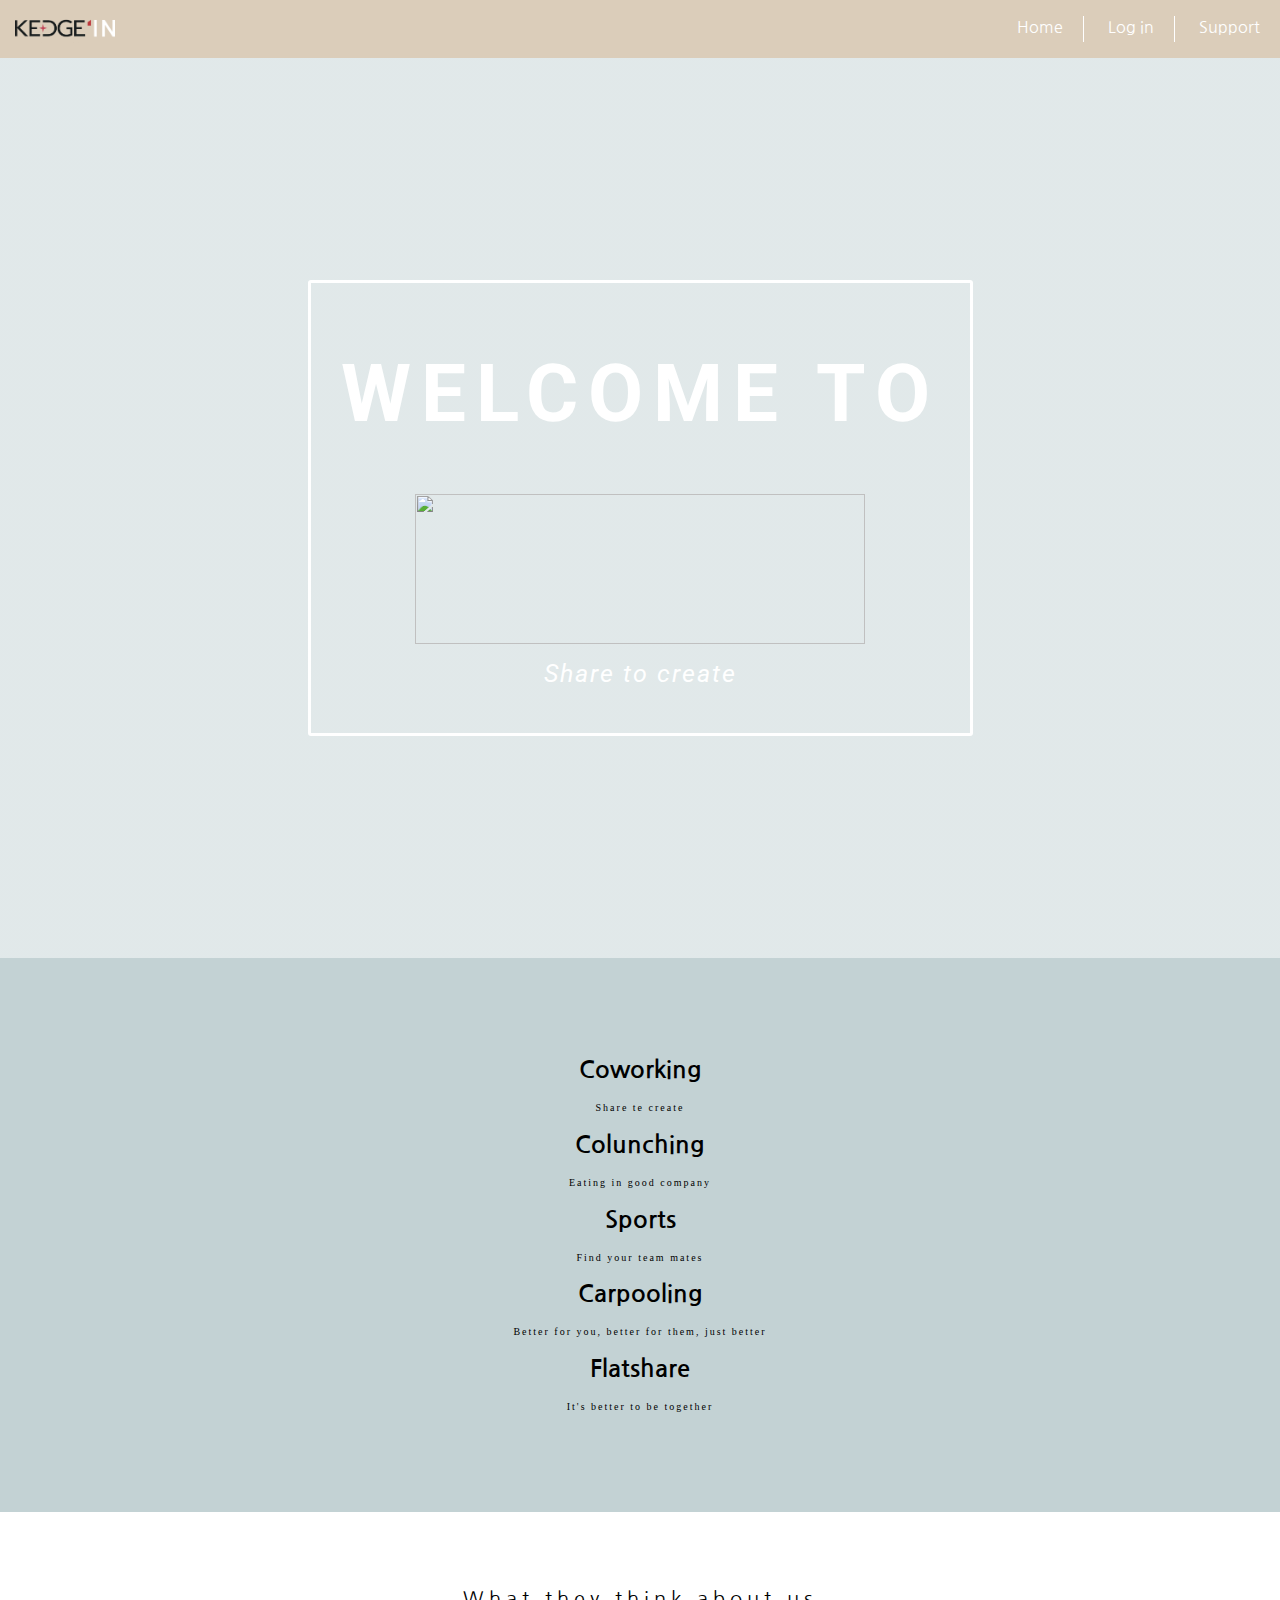
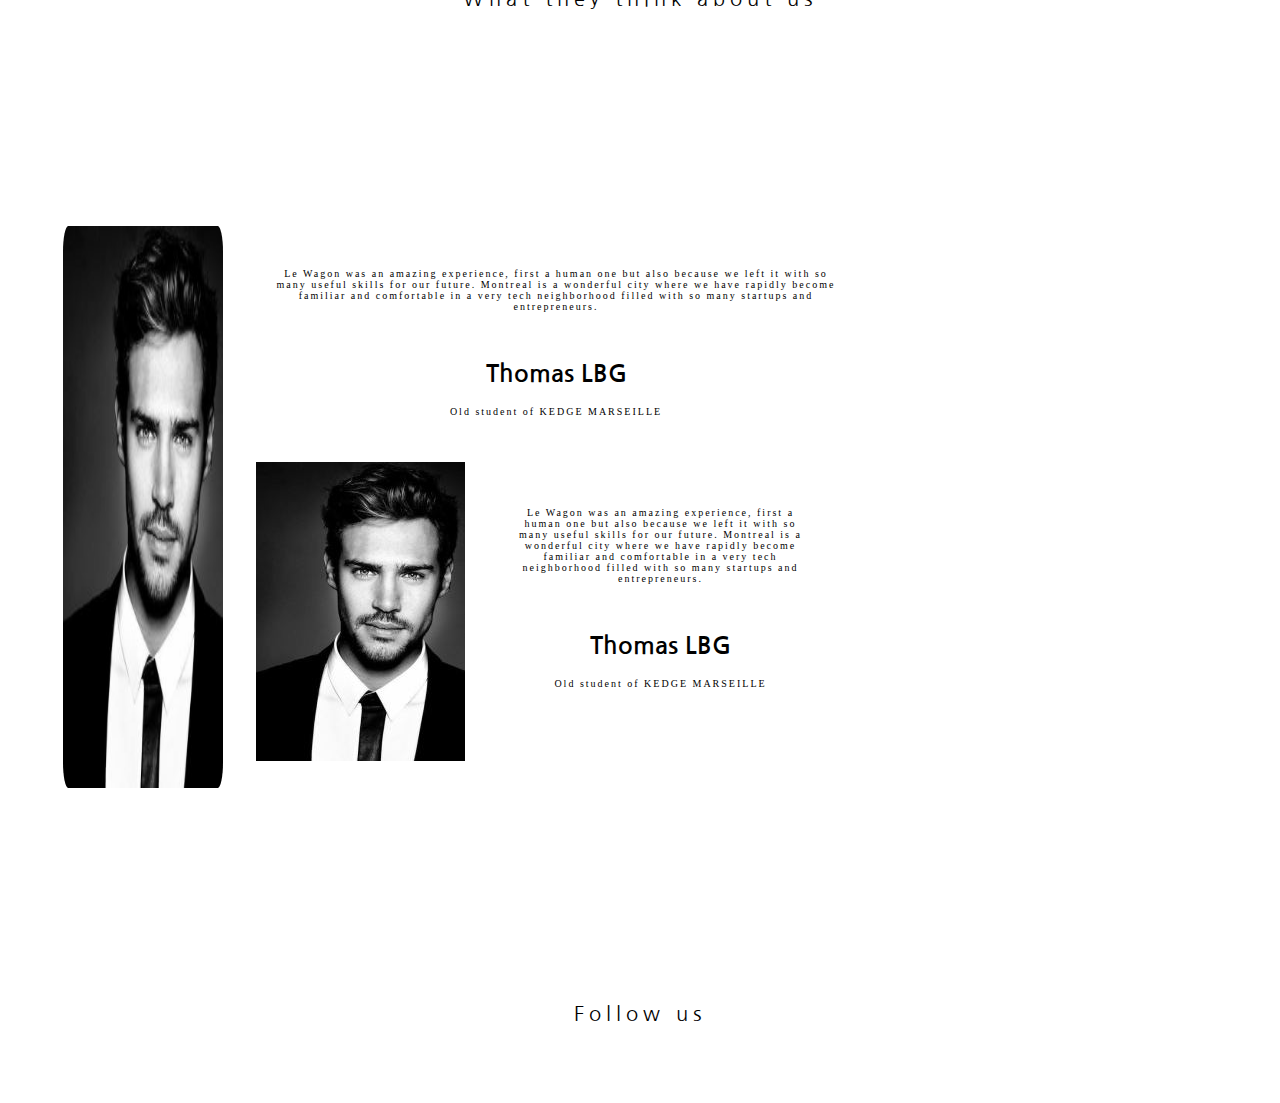
==== Index.html @ 93130db9 "Initial commit" ====
<head>
	<title> KEDGE ' IN </title>
	<meta charset="utf-8">
	
	<link href="https://fonts.googleapis.com/css?family=Hind:400,600|Roboto:700|Nanum+Gothic:700" rel="stylesheet">
	<link rel="stylesheet" href="https://use.fontawesome.com/releases/v5.5.0/css/all.css" integrity="sha384-B4dIYHKNBt8Bc12p+WXckhzcICo0wtJAoU8YZTY5qE0Id1GSseTk6S+L3BlXeVIU" crossorigin="anonymous">
	<link rel="stylesheet" href="https://stackpath.bootstrapcdn.com/bootstrap/4.1.3/css/bootstrap.min.css" integrity="sha384-MCw98/SFnGE8fJT3GXwEOngsV7Zt27NXFoaoApmYm81iuXoPkFOJwJ8ERdknLPMO" crossorigin="anonymous">
	
	<link rel="stylesheet" type="text/css" href="style.css">
</head>
<body>
	<div class="navbar">
		<img src="Image/logo-kedge-blanc.png" class="logo">
		<div class="menu">
			<ul class="inline">
				<li><a href="">Home</a></li>
				<li><a href="">Log in</a></li>
				<li><a href="">Support</a></li>
			</ul>
		</div>
	</div>
	<div class="banner">
		<div class=" banner-content">
			<h1> WELCOME TO </h1>
			<img src="image/logo-kedge.png" class="logo-kedge" alt="">
			<p> <i>  Share to create  </i> </p>
		</div>
	</div>
	<div class="container my-container">
		<div class="row">
			<div class="col-12 col-sm-4 col-md-2 offset-1">
				
				<div class="icones">
					<i class="fas fa-book my-icon"></i>
					<h2>Coworking</h2>
					<p>Share te create</p>
				</div>
			</div>
			<div class="col-12 col-sm-4 col-md-2">
				
				<div class="icones">
					<i class="fas fa-utensils my-icon"></i>
					<h2>Colunching</h2>
					<p>Eating in good company</p>
				</div>
			</div>
			<div class="col-12 col-sm-4 col-md-2">
				<div class="icones">
					<i class="fas fa-car my-icon"></i>
					<h2>Sports</h2>
					<p>Find your team mates</p>
				</div>
			</div>
			<div class="col-12 col-sm-4 col-md-2">
				
				<div class="icones">
					<i class="fas fa-futbol my-icon"></i>
					<h2>Carpooling</h2>
					<p>Better for you, better for them, just better</p>
					
				</div>
			</div>
			<div class="col-12 col-sm-4 col-md-2">
				<div class="icones">
					<i class="fas fa-home my-icon"></i>
					<h2>Flatshare</h2>
					<p>It's better to be together</p>
				</div>
			</div>
		</div>
		
	</div>
	<div class=" background-white text-center padded">
		<p class="follow padded">What they think about us</p>
		<div class="banner2">
			
			
			<div class="testimonials">
				<img src="Image/card1.jpg" class="avatar">
				<div>
					
					<p class="text-justify padded">Le Wagon was an amazing experience, first a human one but also because we left it with so many useful skills for our future. Montreal is a wonderful city where we have rapidly become familiar and comfortable in a very tech neighborhood filled with so many startups and entrepreneurs. </p>
					<h2> Thomas LBG</h2>
					<p>Old student of KEDGE MARSEILLE</p>

                <div class="testimonials2">
					<img src="Image/card1.jpg" class="avatar2">
				<div>
					
					<p class="text-justify padded">Le Wagon was an amazing experience, first a human one but also because we left it with so many useful skills for our future. Montreal is a wonderful city where we have rapidly become familiar and comfortable in a very tech neighborhood filled with so many startups and entrepreneurs. </p>
					<h2> Thomas LBG</h2>
					<p>Old student of KEDGE MARSEILLE</p>
					</div>
				</div>
			</div>
		</div>
		
	</div>
	<div class="background-white padded">
		<p class="follow" >Follow us</p>
		<ul >
			<a href="https://www.lewagon.com/fr" target="_blank"><li><i class="fab fa-twitter-square"></i></li></a>
			<a href="https://www.lewagon.com/fr" target="_blank"><li><i class="fab fa-facebook-square"></i></li></a>
		</ul>
		
		
	</div>
</body>
</html>
---- style.css ----
@import	url(Components/images.css);
@import url(Components/banner.css);
@import url(Components/button.css);
@import	url(Components/list.css);
@import	url(Components/navbar.css);
@import url(Components/icones.css);
@import url(Components/cards.css);
@import url(Components/avatar.css);

body { 

	text-align: center;
	margin: 0px;
	background: #c3d2d4;

	}

img{
	align-content: center;}


a {
	text-decoration: none;
}

.background-white {
	background-color: white;
}

.follow{

	font-family: 'Nanum Gothic', sans-serif;
	font-size: 20px;
	letter-spacing: 5px;
}

.padded {
	padding: 30px;
}
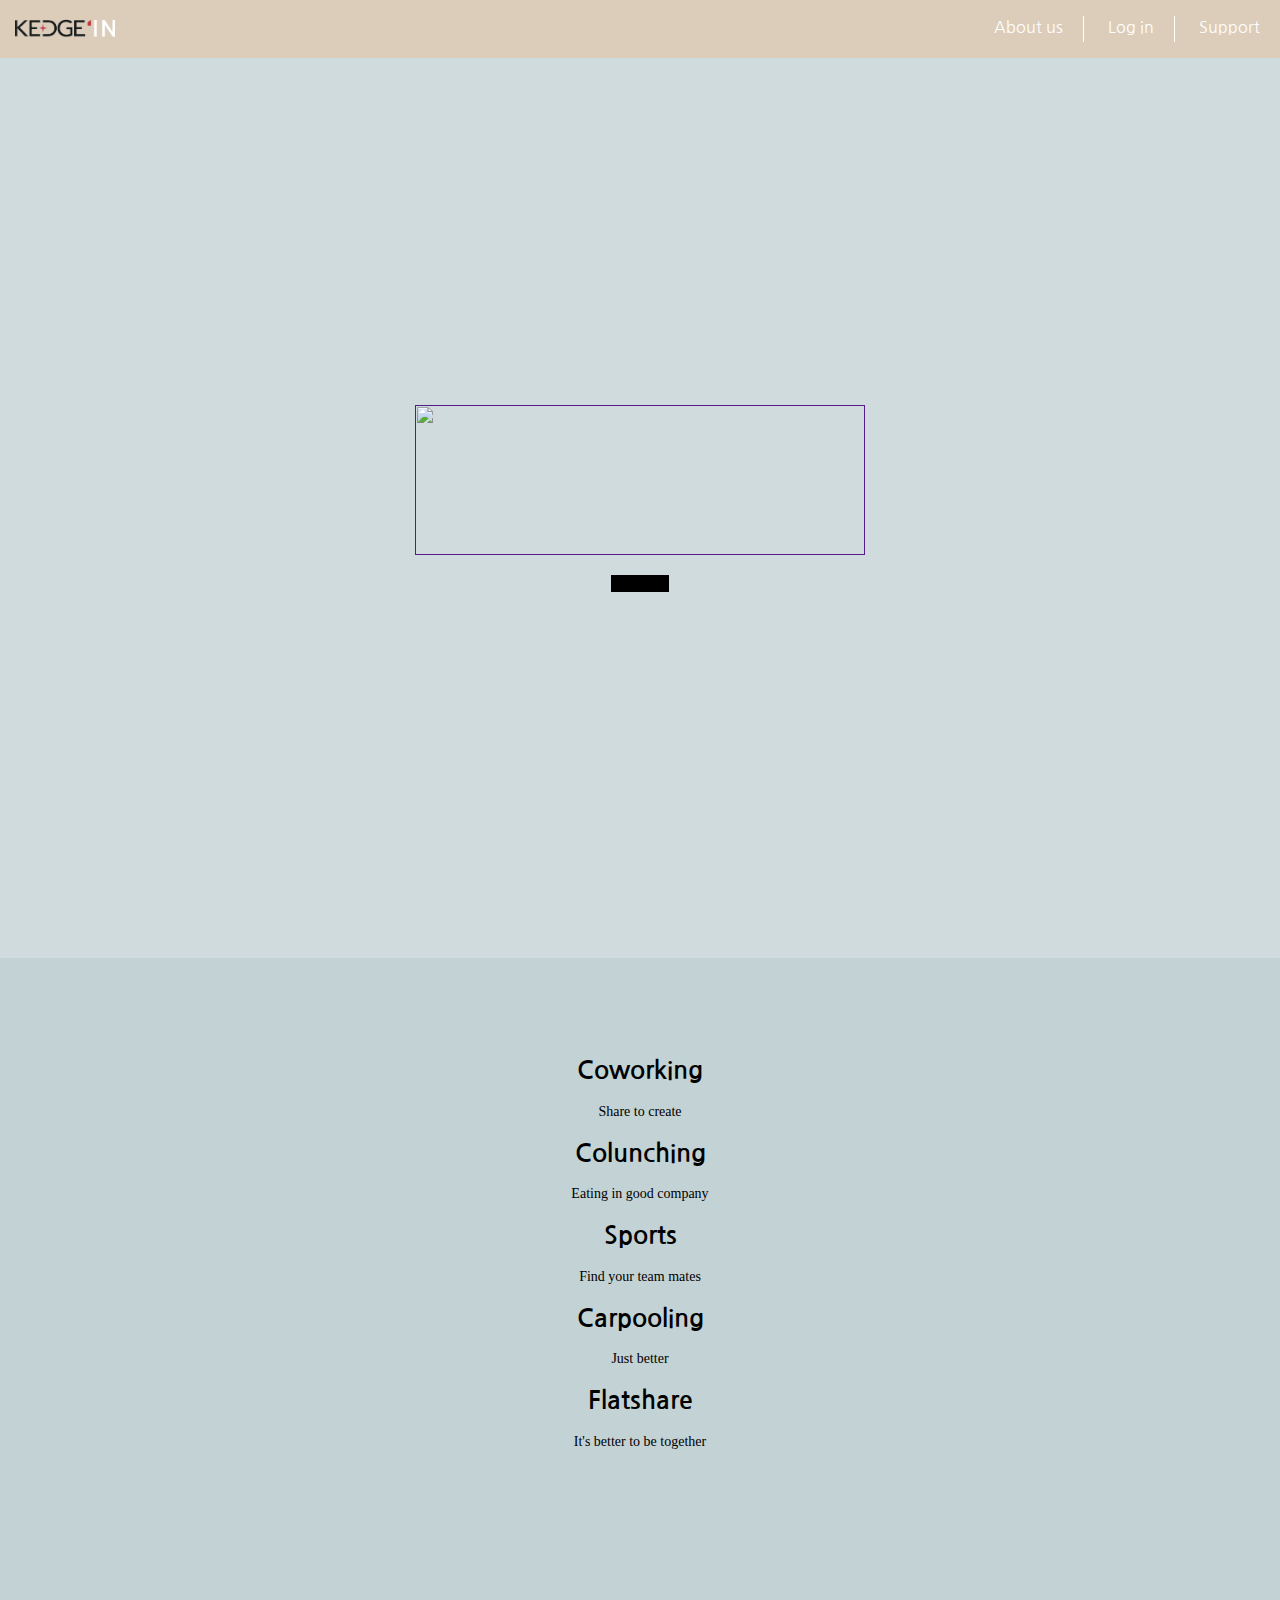
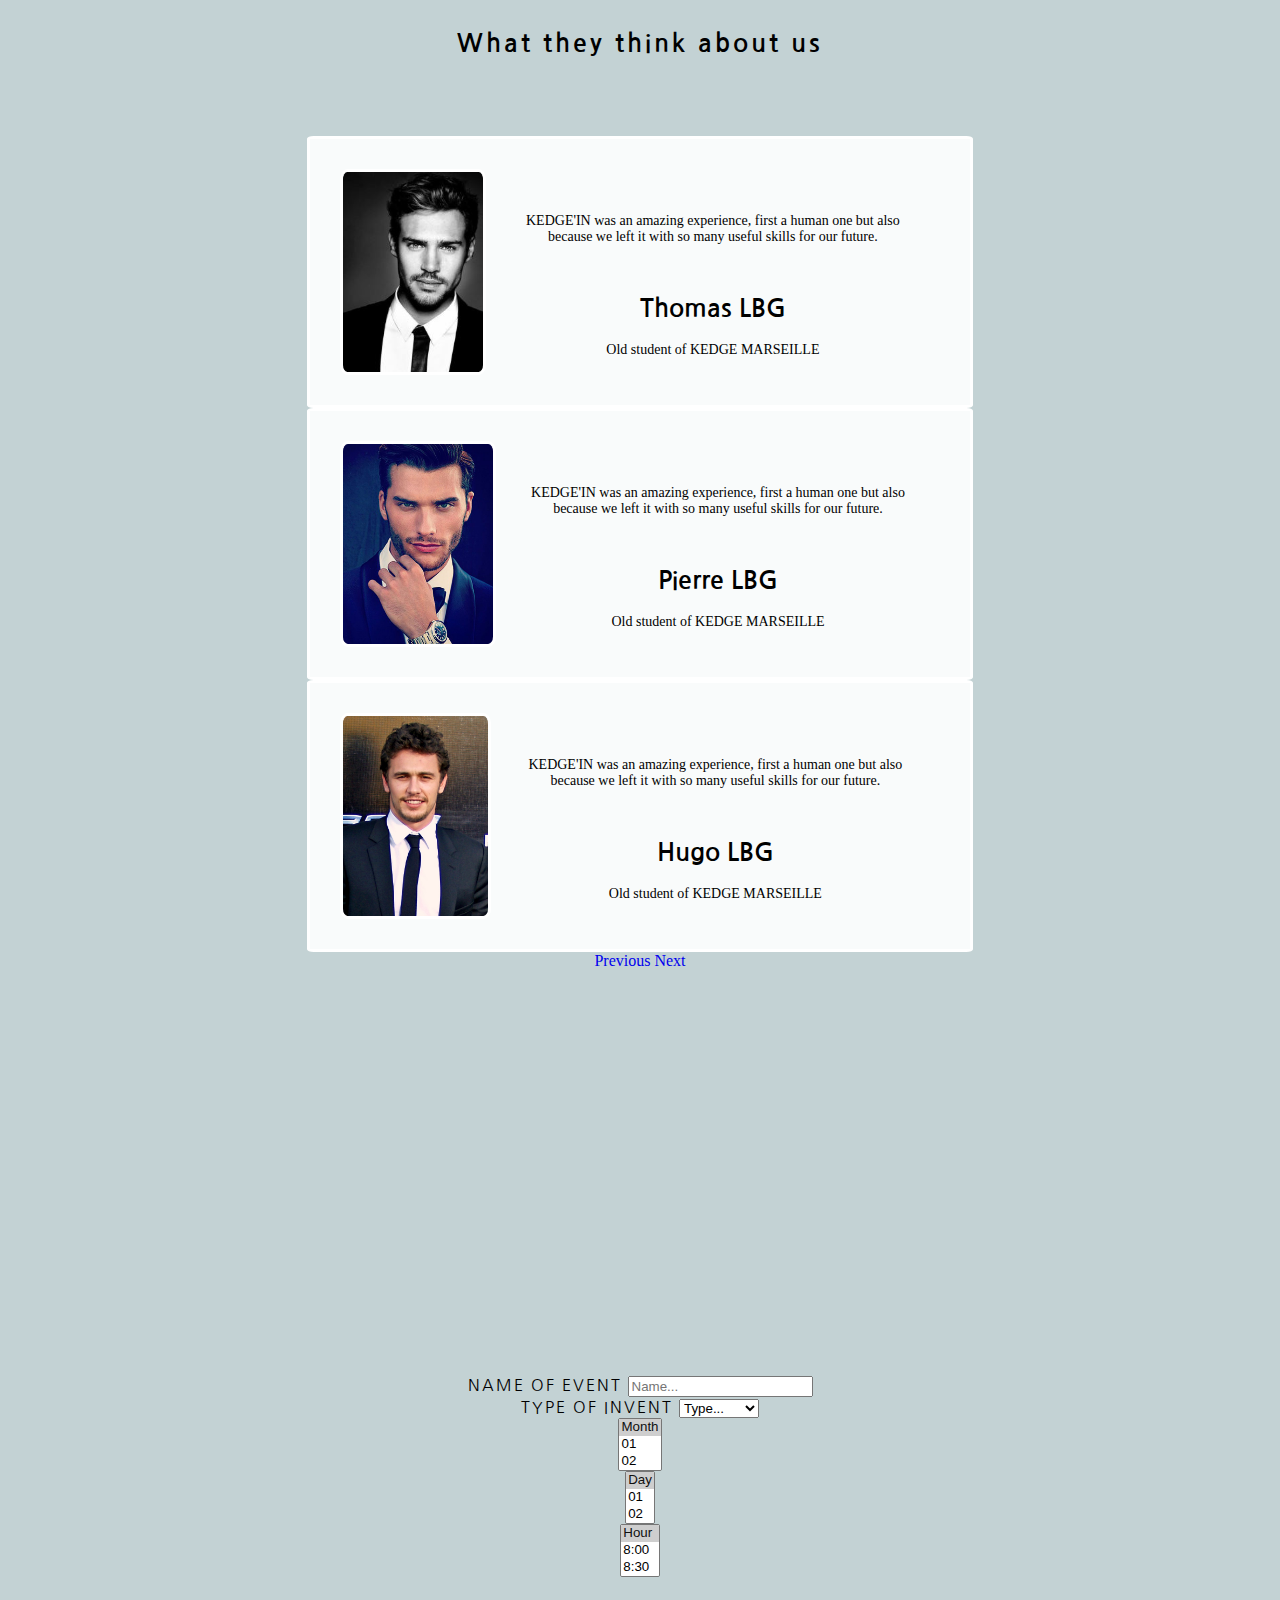
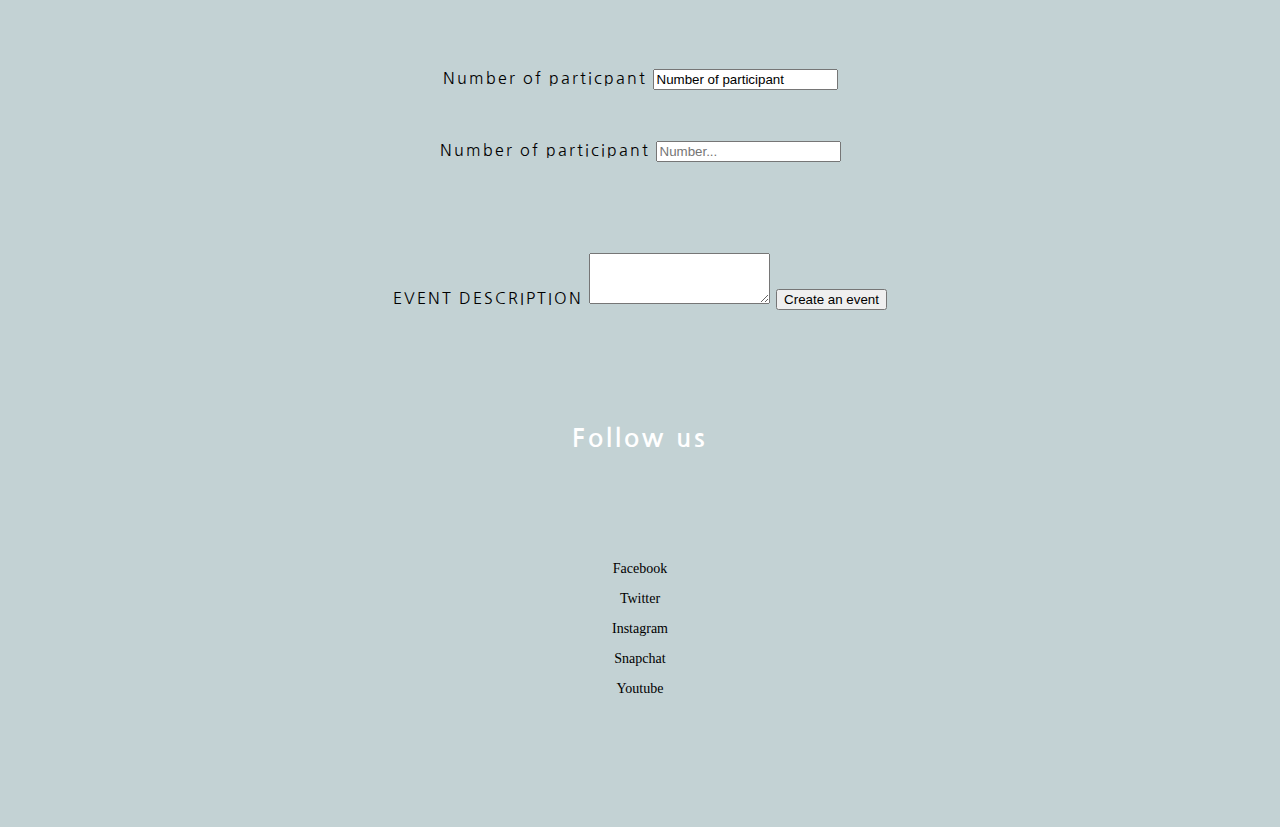
==== commit 669113c1: "Prepare to push" ====
--- a/Index.html
+++ b/Index.html
@@ -5,6 +5,7 @@
 	<link href="https://fonts.googleapis.com/css?family=Hind:400,600|Roboto:700|Nanum+Gothic:700" rel="stylesheet">
 	<link rel="stylesheet" href="https://use.fontawesome.com/releases/v5.5.0/css/all.css" integrity="sha384-B4dIYHKNBt8Bc12p+WXckhzcICo0wtJAoU8YZTY5qE0Id1GSseTk6S+L3BlXeVIU" crossorigin="anonymous">
 	<link rel="stylesheet" href="https://stackpath.bootstrapcdn.com/bootstrap/4.1.3/css/bootstrap.min.css" integrity="sha384-MCw98/SFnGE8fJT3GXwEOngsV7Zt27NXFoaoApmYm81iuXoPkFOJwJ8ERdknLPMO" crossorigin="anonymous">
+	<link rel="stylesheet" type="text/css" href="menu.css">
 	
 	<link rel="stylesheet" type="text/css" href="style.css">
 </head>
@@ -13,7 +14,7 @@
 		<img src="Image/logo-kedge-blanc.png" class="logo">
 		<div class="menu">
 			<ul class="inline">
-				<li><a href="">Home</a></li>
+				<li><a href="">About us</a></li>
 				<li><a href="">Log in</a></li>
 				<li><a href="">Support</a></li>
 			</ul>
@@ -21,9 +22,10 @@
 	</div>
 	<div class="banner">
 		<div class=" banner-content">
-			<h1> WELCOME TO </h1>
-			<img src="image/logo-kedge.png" class="logo-kedge" alt="">
-			<p> <i>  Share to create  </i> </p>
+			<div>
+				<a href=""><img src="image/logo-kedge.png" class="logo-kedge" alt=""></a>
+			</div>
+			<button type="submit" class="btn btn-banner btn-primary">LOG IN</button>
 		</div>
 	</div>
 	<div class="container my-container">
@@ -31,22 +33,22 @@
 			<div class="col-12 col-sm-4 col-md-2 offset-1">
 				
 				<div class="icones">
-					<i class="fas fa-book my-icon"></i>
+					<i class="fas fa-bong"></i>
 					<h2>Coworking</h2>
-					<p>Share te create</p>
-				</div>
-			</div>
-			<div class="col-12 col-sm-4 col-md-2">
-				
-				<div class="icones">
-					<i class="fas fa-utensils my-icon"></i>
+					<p>Share to create</p>
+				</div>
+			</div>
+			<div class="col-12 col-sm-4 col-md-2">
+				
+				<div class="icones">
+					<i class="fas fa-birthday-cake"></i>
 					<h2>Colunching</h2>
 					<p>Eating in good company</p>
 				</div>
 			</div>
 			<div class="col-12 col-sm-4 col-md-2">
 				<div class="icones">
-					<i class="fas fa-car my-icon"></i>
+					<i class="fas fa-basketball-ball"></i>
 					<h2>Sports</h2>
 					<p>Find your team mates</p>
 				</div>
@@ -54,15 +56,15 @@
 			<div class="col-12 col-sm-4 col-md-2">
 				
 				<div class="icones">
-					<i class="fas fa-futbol my-icon"></i>
-					<h2>Carpooling</h2>
-					<p>Better for you, better for them, just better</p>
-					
-				</div>
-			</div>
-			<div class="col-12 col-sm-4 col-md-2">
-				<div class="icones">
-					<i class="fas fa-home my-icon"></i>
+					<i class="fas fa-car-alt"></i>
+					<h2 name>Carpooling</h2>
+					<p>Just better</p>
+					
+				</div>
+			</div>
+			<div class="col-12 col-sm-4 col-md-2">
+				<div class="icones">
+					<i class="fab fa-fort-awesome"></i>
 					<h2>Flatshare</h2>
 					<p>It's better to be together</p>
 				</div>
@@ -70,40 +72,239 @@
 		</div>
 		
 	</div>
-	<div class=" background-white text-center padded">
-		<p class="follow padded">What they think about us</p>
-		<div class="banner2">
+	<div class="banner2 ">
+		
+		<h2 class="follow1 padded">What they think about us</h2>
+		<div id="carouselExampleControls" class="carousel slide" data-ride="carousel">
+			<div class="carousel-inner">
+				<div class="carousel-item active">
+					<div class="testimonials">
+						<img src="Image/card1.jpg" class="avatar">
+						<div>
+							
+							<p class="text-justify padded">KEDGE'IN was an amazing experience, first a human one but also because we left it with so many useful skills for our future. </p>
+							<h2> Thomas LBG</h2>
+							<p>Old student of KEDGE MARSEILLE</p>
+						</div>
+					</div>
+				</div>
+				
+				<div class="carousel-item">
+					<div class="testimonials">
+						<img src="Image/card2.jpg" class="avatar">
+						<div>
+							
+							<p class="text-justify padded">KEDGE'IN was an amazing experience, first a human one but also because we left it with so many useful skills for our future.  </p>
+							<h2> Pierre LBG</h2>
+							<p>Old student of KEDGE MARSEILLE</p>
+						</div>
+					</div>
+				</div>
+				<div class="carousel-item">
+					<div class="testimonials">
+						<img src="Image/card3.jpg" class="avatar">
+						<div>
+							
+							<p class="text-justify padded">KEDGE'IN was an amazing experience, first a human one but also because we left it with so many useful skills for our future. </p>
+							<h2> Hugo LBG</h2>
+							<p>Old student of KEDGE MARSEILLE</p>
+						</div>
+					</div>
+				</div>
+			</div>
+			<a class="carousel-control-prev" href="#carouselExampleControls" role="button" data-slide="prev">
+				<span class="carousel-control-prev-icon" aria-hidden="true"></span>
+				<span class="sr-only">Previous</span>
+			</a>
+			<a class="carousel-control-next" href="#carouselExampleControls" role="button" data-slide="next">
+				<span class="carousel-control-next-icon" aria-hidden="true"></span>
+				<span class="sr-only">Next</span>
+			</a>
 			
-			
-			<div class="testimonials">
-				<img src="Image/card1.jpg" class="avatar">
-				<div>
-					
-					<p class="text-justify padded">Le Wagon was an amazing experience, first a human one but also because we left it with so many useful skills for our future. Montreal is a wonderful city where we have rapidly become familiar and comfortable in a very tech neighborhood filled with so many startups and entrepreneurs. </p>
-					<h2> Thomas LBG</h2>
-					<p>Old student of KEDGE MARSEILLE</p>
-
-                <div class="testimonials2">
-					<img src="Image/card1.jpg" class="avatar2">
-				<div>
-					
-					<p class="text-justify padded">Le Wagon was an amazing experience, first a human one but also because we left it with so many useful skills for our future. Montreal is a wonderful city where we have rapidly become familiar and comfortable in a very tech neighborhood filled with so many startups and entrepreneurs. </p>
-					<h2> Thomas LBG</h2>
-					<p>Old student of KEDGE MARSEILLE</p>
-					</div>
+		</div>
+	</div>
+</div>
+<div
+	class="typeform-widget" data-url="https://sportheroes.typeform.com/to/KtcT1k" style="width: 100%; height: 500px;"></div> <script> (function() { var qs,js,q,s,d=document, gi=d.getElementById, ce=d.createElement, gt=d.getElementsByTagName, id="typef_orm", b="https://embed.typeform.com/"; if(!gi.call(d,id)) { js=ce.call(d,"script"); js.id=id; js.src=b+"embed.js"; q=gt.call(d,"script")[0]; q.parentNode.insertBefore(js,q) } })() </script>
+	
+</div>
+<div class="container">
+	<form class="form-padding">
+		<div class="form-row my-form">
+			<div class="form-group col-md-6">
+				<label for="inputEmail4">NAME OF EVENT</label>
+				<input type="email" class="form-control" id="inputEmail4" placeholder="Name...">
+			</div>
+			<div class="form-group col-md-6">
+				<label for="inputState">TYPE OF INVENT</label>
+				<select id="inputState" class="form-control">
+					<option selected>Type...</option>
+					<option>Marseille</option>
+					<option>Bordeaux</option>
+					<option>Toulon</option>
+					<option>Paris</option>
+				</select>
+			</div>
+		</div>
+		<div class="form-row my-form">
+			<div class="form-group col-md-6">
+				<select class="custom-select" size="3">
+					<option selected>Month</option>
+					<option value="2">01</option>
+					<option value="3">02</option>
+					<option value="4">03</option>
+					<option value="5">04</option>
+					<option value="6">05</option>
+					<option value="7">06</option>
+					<option value="8">07</option>
+					<option value="9">09</option>
+					<option value="10">10</option>
+					<option value="11">11</option>
+					<option value="12">12</option>
+				</select>
+			</div>
+			<div class="form-group col-md-4">
+				<select class="custom-select" size="3">
+					<option selected>Day</option>
+					<option value="1">01</option>
+					<option value="2">02</option>
+					<option value="3">03</option>
+					<option value="4">04</option>
+					<option value="5">05</option>
+					<option value="6">06</option>
+					<option value="7">07</option>
+					<option value="8">08</option>
+					<option value="9">09</option>
+					<option value="10">10</option>
+					<option value="11">11</option>
+					<option value="12">12</option>
+					<option value="13">13</option>
+					<option value="14">14</option>
+					<option value="15">15</option>
+					<option value="16">16</option>
+					<option value="17">17</option>
+					<option value="18">18</option>
+					<option value="19">19</option>
+					<option value="20">20</option>
+					<option value="21">21</option>
+					<option value="22">22</option>
+					<option value="23">23</option>
+					<option value="24">24</option>
+					<option value="25">25</option>
+					<option value="26">26</option>
+					<option value="27">27</option>
+					<option value="28">28</option>
+					<option value="29">29</option>
+					<option value="30">30</option>
+					<option value="31">31</option>
+				</select>
+			</div>
+			<div class="form-group col-md-2">
+				<select class="custom-select" size="3">
+					<option selected>Hour</option>
+					<option value="1">8:00</option>
+					<option value="2">8:30</option>
+					<option value="3">9:00</option>
+					<option value="4">9:30</option>
+					<option value="5">10:00</option>
+					<option value="6">10:30</option>
+					<option value="7">11:00</option>
+					<option value="8">11:30</option>
+					<option value="9">12:00</option>
+					<option value="10">12:30</option>
+					<option value="11">13:00</option>
+					<option value="12">13:30</option>
+					<option value="13">14:00</option>
+					<option value="14">14:30</option>
+					<option value="15">15:00</option>
+					<option value="16">15:30</option>
+					<option value="17">16:00</option>
+					<option value="18">16:30</option>
+					<option value="19">17:00</option>
+					<option value="20">17:30</option>
+					<option value="21">18:00</option>
+					<option value="22">18:30</option>
+					<option value="23">19:00</option>
+					<option value="24">19:30</option>
+					<option value="25">20:00</option>
+					<option value="26">20:30</option>
+					<option value="27">21:00</option>
+					<option value="28">21:30</option>
+					<option value="29">22:00</option>
+					<option value="30">22:30</option>
+					<option value="31">23:00</option>
+					<option value="32">23:30</option>
+					<option value="33">00:00</option>
+				</select>
+			</form>
+		</div>
+	</div>
+	<form class="form-inline form-padding">
+		<div class="form-group form-padding mb-2">
+			<label for="staticEmail2" class="sr-only">Number of particpant</label>
+			<input type="text" readonly class="form-control-plaintext" id="staticEmail2" value="Number of participant">
+		</div>
+		<div class="form-group form-padding mx-sm-3 mb-2">
+			<label for="inputPassword2" class="sr-only">Number of participant</label>
+			<input type="password" class="form-control" id="inputPassword2" placeholder="Number...">
+		</div>
+	</form>
+	<div class="form-group form-padding">
+		<label for="exampleFormControlTextarea1">EVENT DESCRIPTION</label>
+		<textarea class="form-control" id="exampleFormControlTextarea1" rows="3"></textarea>
+	<button type="submit" class="btn btn-light btn-lg btn-block btn-margin">Create an event</button>
+	</div>
+</div>
+<div class="padded">
+	<h2 class="follow" >Follow us</h2>
+	
+	<div class="container my-container">
+		<div class="row">
+			<div class="col-12 col-sm-4 col-md-2 offset-1">
+				
+				<div class="icones">
+					<i class="fab fa-facebook-f"></i>
+					
+					<p>Facebook</p>
+				</div>
+			</div>
+			<div class="col-12 col-sm-4 col-md-2">
+				
+				<div class="icones">
+					<i class="fab fa-twitter"></i>
+					<p>Twitter</p>
+				</div>
+			</div>
+			<div class="col-2 col-sm-4 col-md-2">
+				<div class="icones">
+					<i class="fab fa-instagram"></i>
+					
+					<p>Instagram</p>
+				</div>
+			</div>
+			<div class="col-12 col-sm-4 col-md-2">
+				
+				<div class="icones">
+					<i class="fab fa-snapchat-ghost"></i>
+					
+					<p>Snapchat</p>
+					
+				</div>
+			</div>
+			<div class="col-12 col-sm-4 col-md-2">
+				<div class="icones">
+					<i class="fab fa-youtube"></i>
+					
+					<p>Youtube</p>
 				</div>
 			</div>
 		</div>
 		
 	</div>
-	<div class="background-white padded">
-		<p class="follow" >Follow us</p>
-		<ul >
-			<a href="https://www.lewagon.com/fr" target="_blank"><li><i class="fab fa-twitter-square"></i></li></a>
-			<a href="https://www.lewagon.com/fr" target="_blank"><li><i class="fab fa-facebook-square"></i></li></a>
-		</ul>
-		
-		
-	</div>
+	
+</div>
+<script src="https://code.jquery.com/jquery-3.3.1.slim.min.js" integrity="sha384-q8i/X+965DzO0rT7abK41JStQIAqVgRVzpbzo5smXKp4YfRvH+8abtTE1Pi6jizo" crossorigin="anonymous"></script>
+<script src="https://cdnjs.cloudflare.com/ajax/libs/popper.js/1.14.3/umd/popper.min.js" integrity="sha384-ZMP7rVo3mIykV+2+9J3UJ46jBk0WLaUAdn689aCwoqbBJiSnjAK/l8WvCWPIPm49" crossorigin="anonymous"></script>
+<script src="https://stackpath.bootstrapcdn.com/bootstrap/4.1.3/js/bootstrap.min.js" integrity="sha384-ChfqqxuZUCnJSK3+MXmPNIyE6ZbWh2IMqE241rYiqJxyMiZ6OW/JmZQ5stwEULTy" crossorigin="anonymous"></script>
 </body>
 </html>--- a/menu.css
+++ b/menu.css
@@ -0,0 +1,20 @@
+.btn-mycolor {
+  background-color: white;
+  font-family: 'Nanum Gothic', sans-serif;
+letter-spacing: 2px;
+}
+
+.form-row{
+font-family: 'Nanum Gothic', sans-serif;
+letter-spacing: 2px;
+padding-top: 150px;
+}
+
+.form-inline{
+font-family: 'Nanum Gothic', sans-serif;
+}
+
+.form-group{
+font-family: 'Nanum Gothic', sans-serif;
+letter-spacing: 2px;
+}
--- a/style.css
+++ b/style.css
@@ -3,9 +3,13 @@
 @import url(Components/button.css);
 @import	url(Components/list.css);
 @import	url(Components/navbar.css);
-@import url(Components/icones.css);
 @import url(Components/cards.css);
 @import url(Components/avatar.css);
+@import url(Components/icones.css);
+@import	url(Components/menu.css);
+
+@import	url(Components/form.css);
+
 
 body { 
 
@@ -23,6 +27,10 @@
 	text-decoration: none;
 }
 
+p {
+	font-size: 14px !important;
+}
+
 .background-white {
 	background-color: white;
 }
@@ -30,10 +38,61 @@
 .follow{
 
 	font-family: 'Nanum Gothic', sans-serif;
-	font-size: 20px;
-	letter-spacing: 5px;
+	font-size: 25px;
+	letter-spacing: 3px;
+	padding-bottom: 80px;
+	padding-top: 40px;
+	color: white;
 }
+
 
 .padded {
 	padding: 30px;
 }
+
+
+
+.fab{
+
+	height: : 30px;
+	width: 50px;
+}
+
+.follow1{
+
+	font-family: 'Nanum Gothic', sans-serif;
+	font-size: 25px;
+	letter-spacing: 3px;
+	padding-bottom: 60px;
+	padding-top: 60px; 
+
+}
+h1{
+
+	font-size: 40px;
+	color: black;
+}
+ 
+.btn-banner {
+
+	background-color:  black;
+	border: none;
+	margin-top: 20px;
+
+}
+
+.btn-banner:hover {
+
+	background-color:  white;
+	border: none;
+	color: #c3d2d4;
+}
+
+h5 {
+
+	font-size: 20px;
+	letter-spacing: 5px;
+	color: black;
+
+}
+
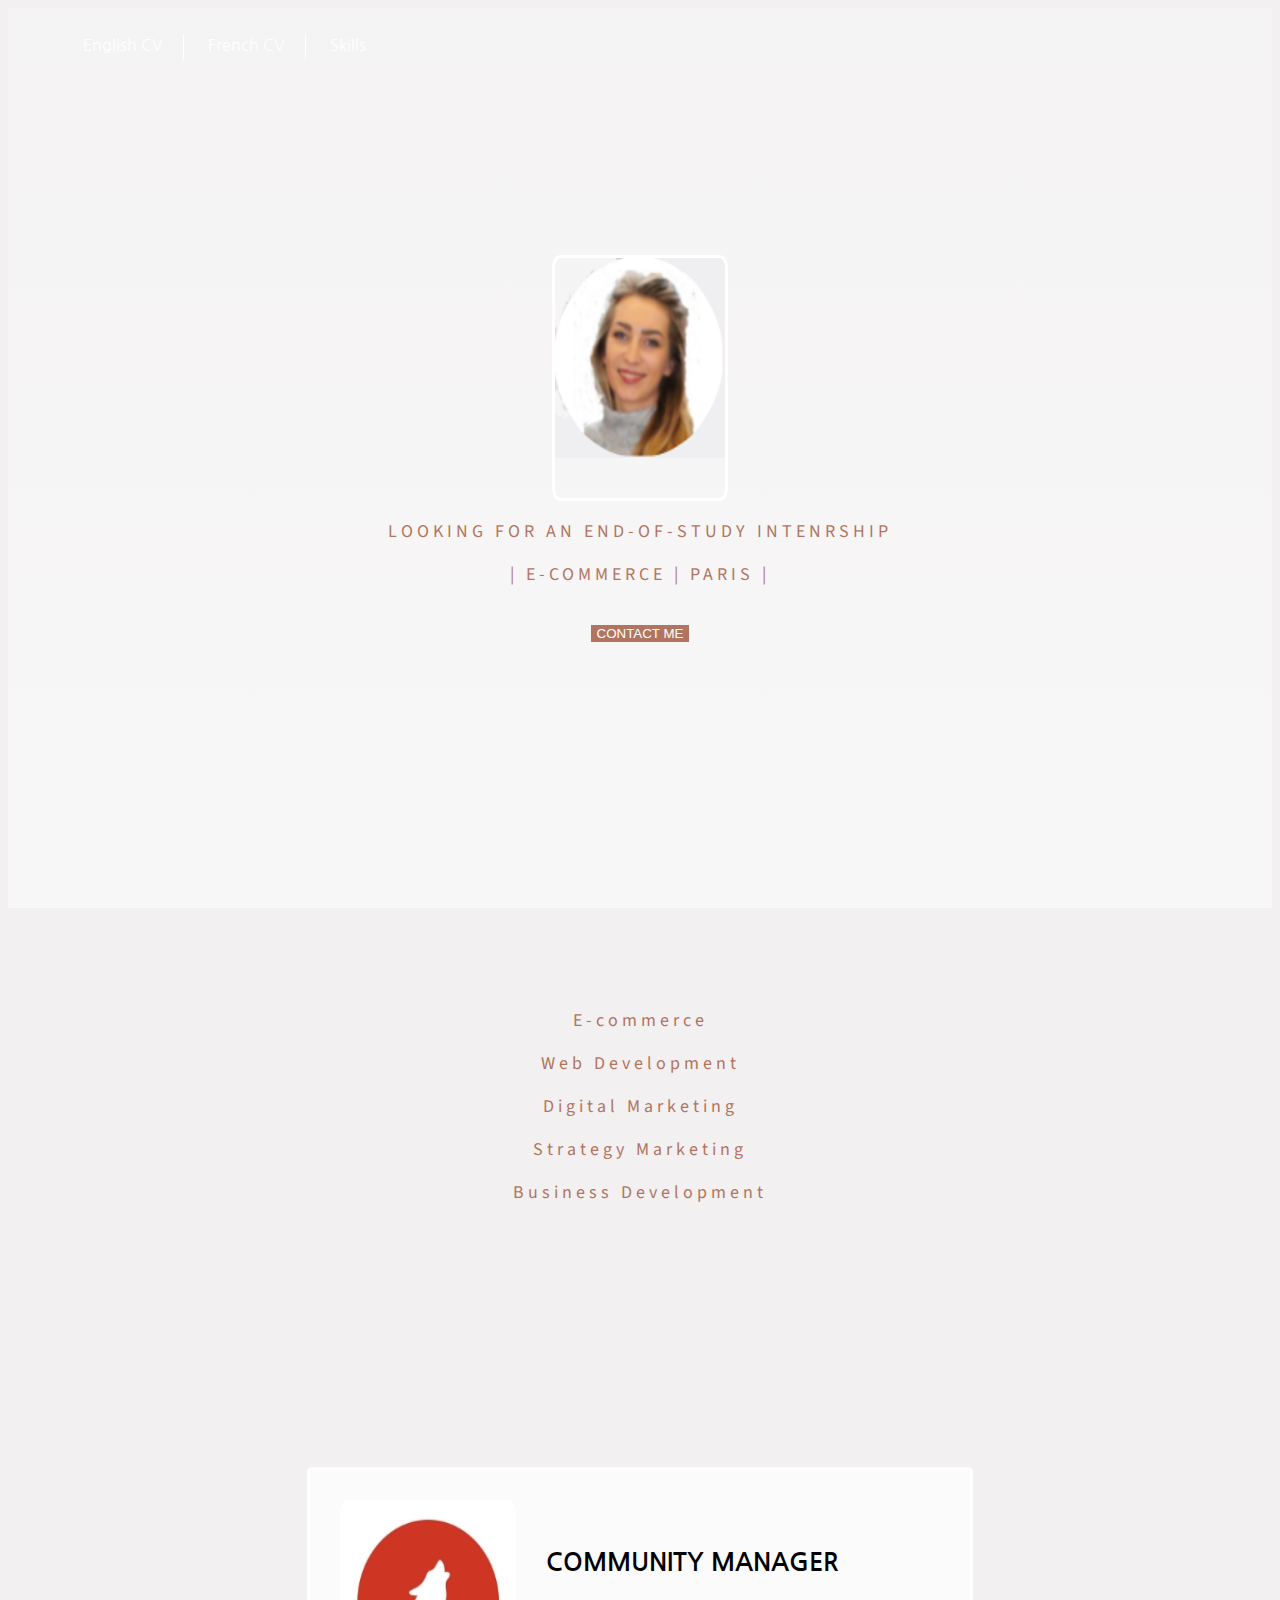
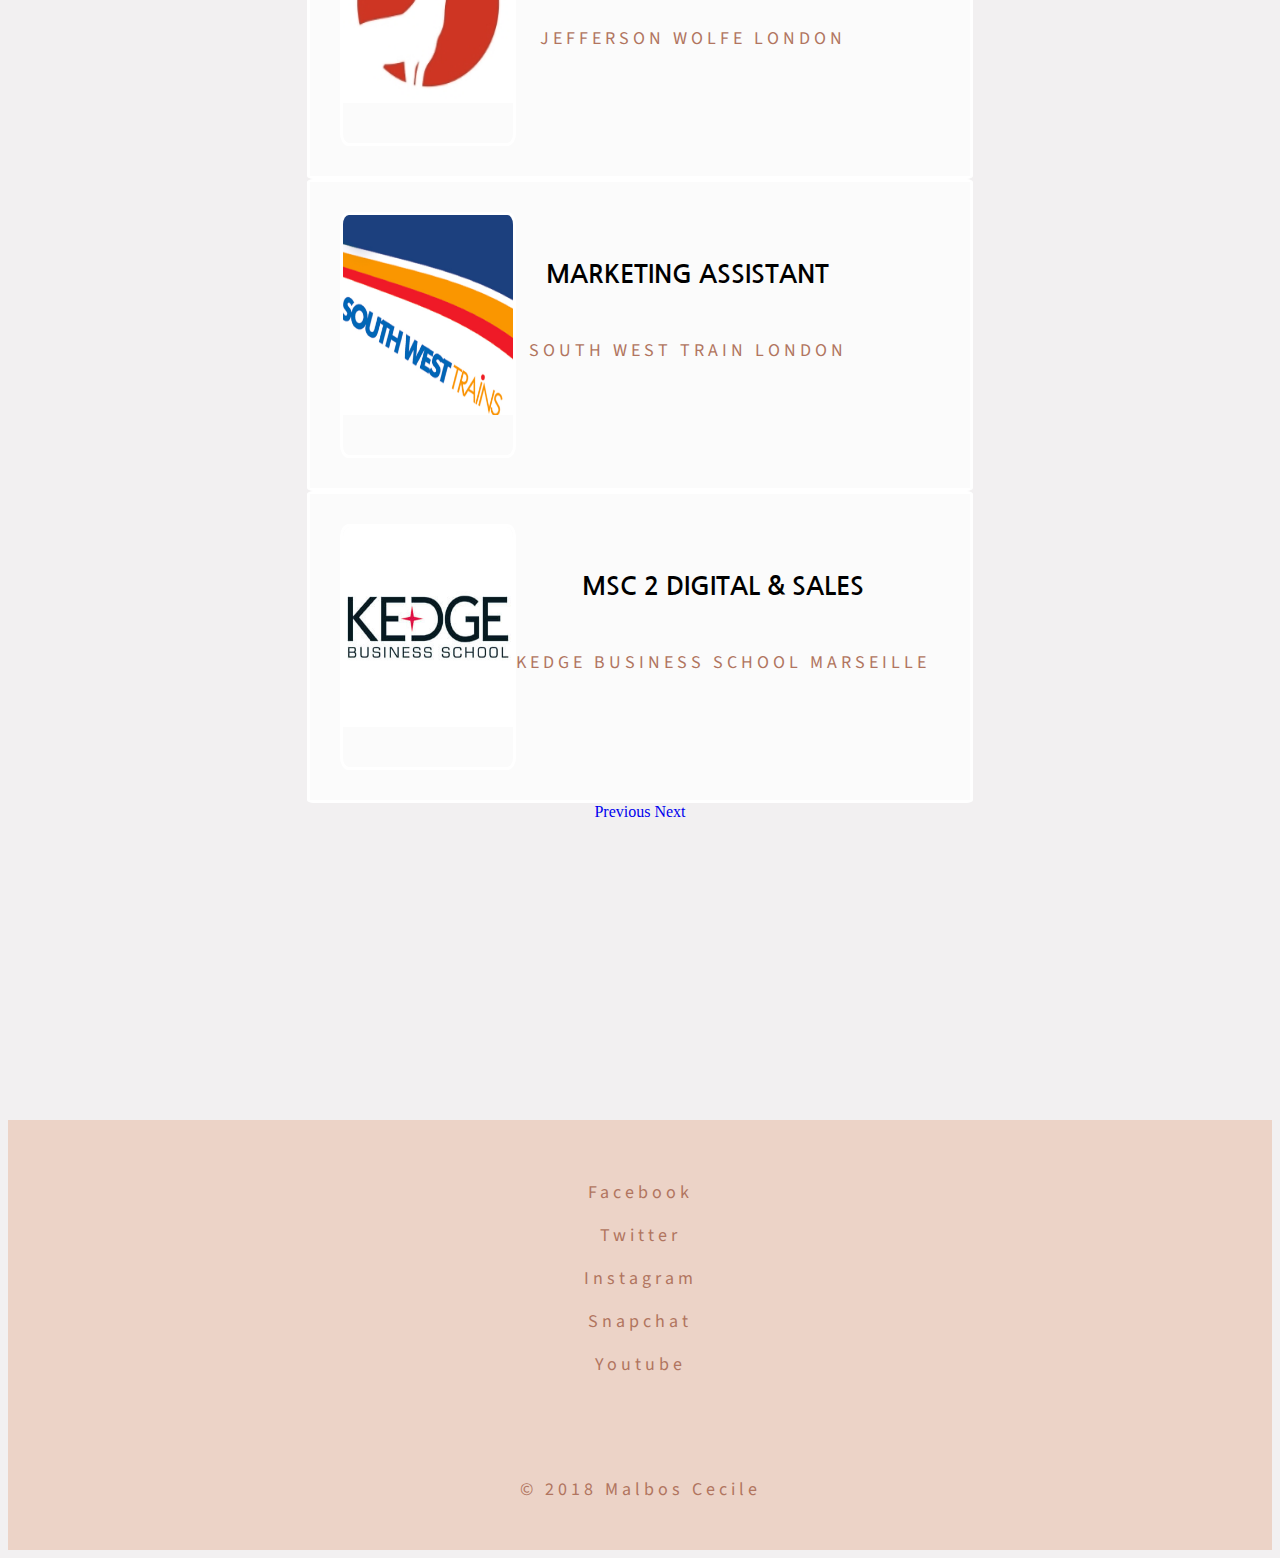
==== commit 0f91b468: "creation website" ====
--- a/Index.html
+++ b/Index.html
@@ -1,72 +1,88 @@
 <head>
-	<title> KEDGE ' IN </title>
+	<title> Malbos Cécile Resume </title>
 	<meta charset="utf-8">
 	
 	<link href="https://fonts.googleapis.com/css?family=Hind:400,600|Roboto:700|Nanum+Gothic:700" rel="stylesheet">
 	<link rel="stylesheet" href="https://use.fontawesome.com/releases/v5.5.0/css/all.css" integrity="sha384-B4dIYHKNBt8Bc12p+WXckhzcICo0wtJAoU8YZTY5qE0Id1GSseTk6S+L3BlXeVIU" crossorigin="anonymous">
 	<link rel="stylesheet" href="https://stackpath.bootstrapcdn.com/bootstrap/4.1.3/css/bootstrap.min.css" integrity="sha384-MCw98/SFnGE8fJT3GXwEOngsV7Zt27NXFoaoApmYm81iuXoPkFOJwJ8ERdknLPMO" crossorigin="anonymous">
+	<link href="https://fonts.googleapis.com/css?family=Source+Sans+Pro" rel="stylesheet">
 	<link rel="stylesheet" type="text/css" href="menu.css">
 	
 	<link rel="stylesheet" type="text/css" href="style.css">
 </head>
 <body>
-	<div class="navbar">
-		<img src="Image/logo-kedge-blanc.png" class="logo">
+	
+	<div class="banner">
+		<div class="navbar">
+		
 		<div class="menu">
 			<ul class="inline">
-				<li><a href="">About us</a></li>
-				<li><a href="">Log in</a></li>
-				<li><a href="">Support</a></li>
+				<li><a href="">English CV</a></li>
+				<li><a href="">French CV</a></li>
+				<li><a href="">Skills</a></li>
 			</ul>
 		</div>
 	</div>
-	<div class="banner">
 		<div class=" banner-content">
+
+
+
 			<div>
-				<a href=""><img src="image/logo-kedge.png" class="logo-kedge" alt=""></a>
-			</div>
-			<button type="submit" class="btn btn-banner btn-primary">LOG IN</button>
-		</div>
-	</div>
+				<a href=""><img src="Image/cecilef1.png" class="avatar" alt=""></a>
+				
+				<p>LOOKING FOR AN END-OF-STUDY INTENRSHIP</p> 
+				<p class= "inline">| E-COMMERCE | PARIS |</p>
+			</div>
+			<button type="submit" class="btn btn-banner btn-primary">CONTACT ME</button>
+			<div>
+			
+		</div>
+		
+</div>
+
+	</div>
+
 	<div class="container my-container">
 		<div class="row">
 			<div class="col-12 col-sm-4 col-md-2 offset-1">
 				
 				<div class="icones">
-					<i class="fas fa-bong"></i>
-					<h2>Coworking</h2>
-					<p>Share to create</p>
-				</div>
-			</div>
-			<div class="col-12 col-sm-4 col-md-2">
-				
-				<div class="icones">
-					<i class="fas fa-birthday-cake"></i>
-					<h2>Colunching</h2>
-					<p>Eating in good company</p>
-				</div>
-			</div>
-			<div class="col-12 col-sm-4 col-md-2">
-				<div class="icones">
-					<i class="fas fa-basketball-ball"></i>
-					<h2>Sports</h2>
-					<p>Find your team mates</p>
-				</div>
-			</div>
-			<div class="col-12 col-sm-4 col-md-2">
-				
-				<div class="icones">
-					<i class="fas fa-car-alt"></i>
-					<h2 name>Carpooling</h2>
-					<p>Just better</p>
-					
-				</div>
-			</div>
-			<div class="col-12 col-sm-4 col-md-2">
-				<div class="icones">
-					<i class="fab fa-fort-awesome"></i>
-					<h2>Flatshare</h2>
-					<p>It's better to be together</p>
+					<i class="fas fa-laptop"></i>
+					<p>E-commerce</p>
+					
+				</div>
+
+				
+			</div>
+			<div class="col-12 col-sm-4 col-md-2">
+				
+				<div class="icones">
+					<i class="fas fa-desktop"></i></i>
+					<p>Web Development</p>
+					
+				</div>
+			</div>
+			<div class="col-12 col-sm-4 col-md-2">
+				<div class="icones">
+					<i class="fab fa-adversal"></i></i>
+					<p>Digital Marketing</p>
+				
+				</div>
+			</div>
+			<div class="col-12 col-sm-4 col-md-2">
+				
+				<div class="icones">
+					<i class="fas fa-cogs"></i>
+					<p name>Strategy Marketing</p>
+					
+					
+				</div>
+			</div>
+			<div class="col-12 col-sm-4 col-md-2">
+				<div class="icones">
+					<i class="fas fa-business-time"></i>
+					<p>Business Development</p>
+					
 				</div>
 			</div>
 		</div>
@@ -74,40 +90,37 @@
 	</div>
 	<div class="banner2 ">
 		
-		<h2 class="follow1 padded">What they think about us</h2>
+		<h2 class="follow1 padded">  </h2>
 		<div id="carouselExampleControls" class="carousel slide" data-ride="carousel">
 			<div class="carousel-inner">
 				<div class="carousel-item active">
 					<div class="testimonials">
-						<img src="Image/card1.jpg" class="avatar">
+						<img src="Image/JF.png" class="avatar">
 						<div>
 							
-							<p class="text-justify padded">KEDGE'IN was an amazing experience, first a human one but also because we left it with so many useful skills for our future. </p>
-							<h2> Thomas LBG</h2>
-							<p>Old student of KEDGE MARSEILLE</p>
+							<h2 class="text-justify padded">COMMUNITY MANAGER</h2>
+							<p>JEFFERSON WOLFE LONDON</p>
 						</div>
 					</div>
 				</div>
 				
 				<div class="carousel-item">
 					<div class="testimonials">
-						<img src="Image/card2.jpg" class="avatar">
+						<img src="Image/swt.png" class="avatar">
+						<div>
+						
+							<h2 class="text-justify padded">MARKETING ASSISTANT</h2>
+							<p>SOUTH WEST TRAIN LONDON</p>
+						</div>
+					</div>
+				</div>
+				<div class="carousel-item">
+					<div class="testimonials">
+						<img src="Image/kedge.jpg" class="avatar">
 						<div>
 							
-							<p class="text-justify padded">KEDGE'IN was an amazing experience, first a human one but also because we left it with so many useful skills for our future.  </p>
-							<h2> Pierre LBG</h2>
-							<p>Old student of KEDGE MARSEILLE</p>
-						</div>
-					</div>
-				</div>
-				<div class="carousel-item">
-					<div class="testimonials">
-						<img src="Image/card3.jpg" class="avatar">
-						<div>
-							
-							<p class="text-justify padded">KEDGE'IN was an amazing experience, first a human one but also because we left it with so many useful skills for our future. </p>
-							<h2> Hugo LBG</h2>
-							<p>Old student of KEDGE MARSEILLE</p>
+							<h2 class="text-justify padded"> MSC 2 DIGITAL & SALES</h2>
+							<p>KEDGE BUSINESS SCHOOL MARSEILLE</p>
 						</div>
 					</div>
 				</div>
@@ -124,139 +137,14 @@
 		</div>
 	</div>
 </div>
-<div
-	class="typeform-widget" data-url="https://sportheroes.typeform.com/to/KtcT1k" style="width: 100%; height: 500px;"></div> <script> (function() { var qs,js,q,s,d=document, gi=d.getElementById, ce=d.createElement, gt=d.getElementsByTagName, id="typef_orm", b="https://embed.typeform.com/"; if(!gi.call(d,id)) { js=ce.call(d,"script"); js.id=id; js.src=b+"embed.js"; q=gt.call(d,"script")[0]; q.parentNode.insertBefore(js,q) } })() </script>
-	
-</div>
-<div class="container">
-	<form class="form-padding">
-		<div class="form-row my-form">
-			<div class="form-group col-md-6">
-				<label for="inputEmail4">NAME OF EVENT</label>
-				<input type="email" class="form-control" id="inputEmail4" placeholder="Name...">
-			</div>
-			<div class="form-group col-md-6">
-				<label for="inputState">TYPE OF INVENT</label>
-				<select id="inputState" class="form-control">
-					<option selected>Type...</option>
-					<option>Marseille</option>
-					<option>Bordeaux</option>
-					<option>Toulon</option>
-					<option>Paris</option>
-				</select>
-			</div>
-		</div>
-		<div class="form-row my-form">
-			<div class="form-group col-md-6">
-				<select class="custom-select" size="3">
-					<option selected>Month</option>
-					<option value="2">01</option>
-					<option value="3">02</option>
-					<option value="4">03</option>
-					<option value="5">04</option>
-					<option value="6">05</option>
-					<option value="7">06</option>
-					<option value="8">07</option>
-					<option value="9">09</option>
-					<option value="10">10</option>
-					<option value="11">11</option>
-					<option value="12">12</option>
-				</select>
-			</div>
-			<div class="form-group col-md-4">
-				<select class="custom-select" size="3">
-					<option selected>Day</option>
-					<option value="1">01</option>
-					<option value="2">02</option>
-					<option value="3">03</option>
-					<option value="4">04</option>
-					<option value="5">05</option>
-					<option value="6">06</option>
-					<option value="7">07</option>
-					<option value="8">08</option>
-					<option value="9">09</option>
-					<option value="10">10</option>
-					<option value="11">11</option>
-					<option value="12">12</option>
-					<option value="13">13</option>
-					<option value="14">14</option>
-					<option value="15">15</option>
-					<option value="16">16</option>
-					<option value="17">17</option>
-					<option value="18">18</option>
-					<option value="19">19</option>
-					<option value="20">20</option>
-					<option value="21">21</option>
-					<option value="22">22</option>
-					<option value="23">23</option>
-					<option value="24">24</option>
-					<option value="25">25</option>
-					<option value="26">26</option>
-					<option value="27">27</option>
-					<option value="28">28</option>
-					<option value="29">29</option>
-					<option value="30">30</option>
-					<option value="31">31</option>
-				</select>
-			</div>
-			<div class="form-group col-md-2">
-				<select class="custom-select" size="3">
-					<option selected>Hour</option>
-					<option value="1">8:00</option>
-					<option value="2">8:30</option>
-					<option value="3">9:00</option>
-					<option value="4">9:30</option>
-					<option value="5">10:00</option>
-					<option value="6">10:30</option>
-					<option value="7">11:00</option>
-					<option value="8">11:30</option>
-					<option value="9">12:00</option>
-					<option value="10">12:30</option>
-					<option value="11">13:00</option>
-					<option value="12">13:30</option>
-					<option value="13">14:00</option>
-					<option value="14">14:30</option>
-					<option value="15">15:00</option>
-					<option value="16">15:30</option>
-					<option value="17">16:00</option>
-					<option value="18">16:30</option>
-					<option value="19">17:00</option>
-					<option value="20">17:30</option>
-					<option value="21">18:00</option>
-					<option value="22">18:30</option>
-					<option value="23">19:00</option>
-					<option value="24">19:30</option>
-					<option value="25">20:00</option>
-					<option value="26">20:30</option>
-					<option value="27">21:00</option>
-					<option value="28">21:30</option>
-					<option value="29">22:00</option>
-					<option value="30">22:30</option>
-					<option value="31">23:00</option>
-					<option value="32">23:30</option>
-					<option value="33">00:00</option>
-				</select>
-			</form>
-		</div>
-	</div>
-	<form class="form-inline form-padding">
-		<div class="form-group form-padding mb-2">
-			<label for="staticEmail2" class="sr-only">Number of particpant</label>
-			<input type="text" readonly class="form-control-plaintext" id="staticEmail2" value="Number of participant">
-		</div>
-		<div class="form-group form-padding mx-sm-3 mb-2">
-			<label for="inputPassword2" class="sr-only">Number of participant</label>
-			<input type="password" class="form-control" id="inputPassword2" placeholder="Number...">
-		</div>
-	</form>
-	<div class="form-group form-padding">
-		<label for="exampleFormControlTextarea1">EVENT DESCRIPTION</label>
-		<textarea class="form-control" id="exampleFormControlTextarea1" rows="3"></textarea>
-	<button type="submit" class="btn btn-light btn-lg btn-block btn-margin">Create an event</button>
-	</div>
-</div>
-<div class="padded">
-	<h2 class="follow" >Follow us</h2>
+	
+
+<div class="container video">
+	<iframe width="560" height="315" src="https://www.youtube.com/embed/J9Jj0N2KNCg" frameborder="0" allow="accelerometer; autoplay; encrypted-media; gyroscope; picture-in-picture" allowfullscreen></iframe>
+</div>
+
+<div class="padded footer">
+	
 	
 	<div class="container my-container">
 		<div class="row">
@@ -297,12 +185,24 @@
 					
 					<p>Youtube</p>
 				</div>
-			</div>
-		</div>
-		
-	</div>
-	
-</div>
+
+
+			</div>
+
+
+		</div>
+
+		
+	</div>
+
+    <footer>
+        <p>© 2018 Malbos Cecile</p>
+    </footer>
+
+</div>
+
+
+
 <script src="https://code.jquery.com/jquery-3.3.1.slim.min.js" integrity="sha384-q8i/X+965DzO0rT7abK41JStQIAqVgRVzpbzo5smXKp4YfRvH+8abtTE1Pi6jizo" crossorigin="anonymous"></script>
 <script src="https://cdnjs.cloudflare.com/ajax/libs/popper.js/1.14.3/umd/popper.min.js" integrity="sha384-ZMP7rVo3mIykV+2+9J3UJ46jBk0WLaUAdn689aCwoqbBJiSnjAK/l8WvCWPIPm49" crossorigin="anonymous"></script>
 <script src="https://stackpath.bootstrapcdn.com/bootstrap/4.1.3/js/bootstrap.min.js" integrity="sha384-ChfqqxuZUCnJSK3+MXmPNIyE6ZbWh2IMqE241rYiqJxyMiZ6OW/JmZQ5stwEULTy" crossorigin="anonymous"></script>
--- a/menu.css
+++ b/menu.css
@@ -17,4 +17,5 @@
 .form-group{
 font-family: 'Nanum Gothic', sans-serif;
 letter-spacing: 2px;
+
 }
--- a/style.css
+++ b/style.css
@@ -11,16 +11,23 @@
 @import	url(Components/form.css);
 
 
+
 body { 
 
 	text-align: center;
-	margin: 0px;
-	background: #c3d2d4;
+	bottom: 0px;
+	background: #f2f0f1;
 
 	}
 
 img{
-	align-content: center;}
+	padding-bottom: 40px;
+	height: 200px !important;
+	width: 170px !important;
+	border-style: white;
+	
+
+}
 
 
 a {
@@ -28,7 +35,11 @@
 }
 
 p {
-	font-size: 14px !important;
+	font-size: 18px !important;
+	letter-spacing: 4px !important;
+	color: #b1755f !important; 
+	position: center !important;
+	font-family: 'Source Sans Pro', sans-serif;
 }
 
 .background-white {
@@ -68,22 +79,27 @@
 
 }
 h1{
+ 
+	font-size: 18px !important;
+	letter-spacing: 4px !important;
+	color: #b1755f !important; 
+	position: center !important;
+	font-family: 'Source Sans Pro', sans-serif;
+}
 
-	font-size: 40px;
-	color: black;
-}
  
 .btn-banner {
 
-	background-color:  black;
+	background-color: #b1755f;
 	border: none;
 	margin-top: 20px;
+	color: white;
 
 }
 
 .btn-banner:hover {
 
-	background-color:  white;
+	background-color: white;
 	border: none;
 	color: #c3d2d4;
 }
@@ -96,3 +112,33 @@
 
 }
 
+.video {
+
+	padding-bottom: 100px;
+	padding-top: 100px;
+	
+
+}
+h6 {
+
+	color: black;
+	font-size: 15px;
+	letter-spacing: 0px;
+	padding-bottom: 20px;
+	font-family: 'Nanum Gothic', sans-serif;
+
+}
+
+.footer{
+
+	background-color: #ecd3c7;
+}
+
+.follow3{
+
+	margin-top: 50px;
+}
+
+
+	
+
